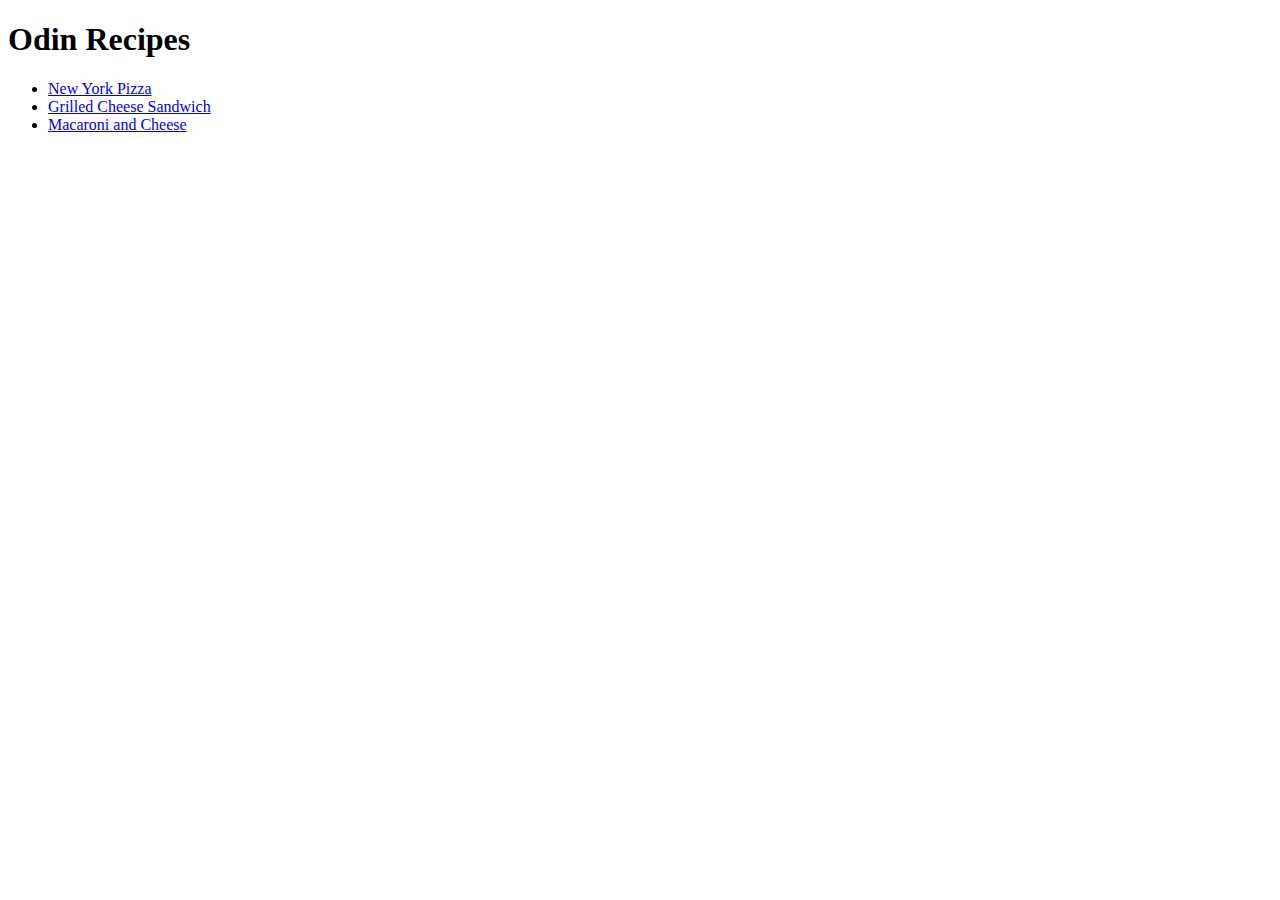
==== index.html @ 0bd068da "Add index.html" ====
<!DOCTYPE html>

<html lang="en">

    <head>
        <meta charset="UTF-8">
        <title>Recipes of various foods</title>
    </head>

    <body>
        <h1>Odin Recipes</h1>
        
        <ul>
            <li><a href="./recipes/pizza.html">New York Pizza</a></li>
            <li><a href="./recipes/grillcheese.html">Grilled Cheese Sandwich</a></li>
            <li><a href="./recipes/macandcheese.html">Macaroni and Cheese</a></li>
        </ul>
    </body>



</html>
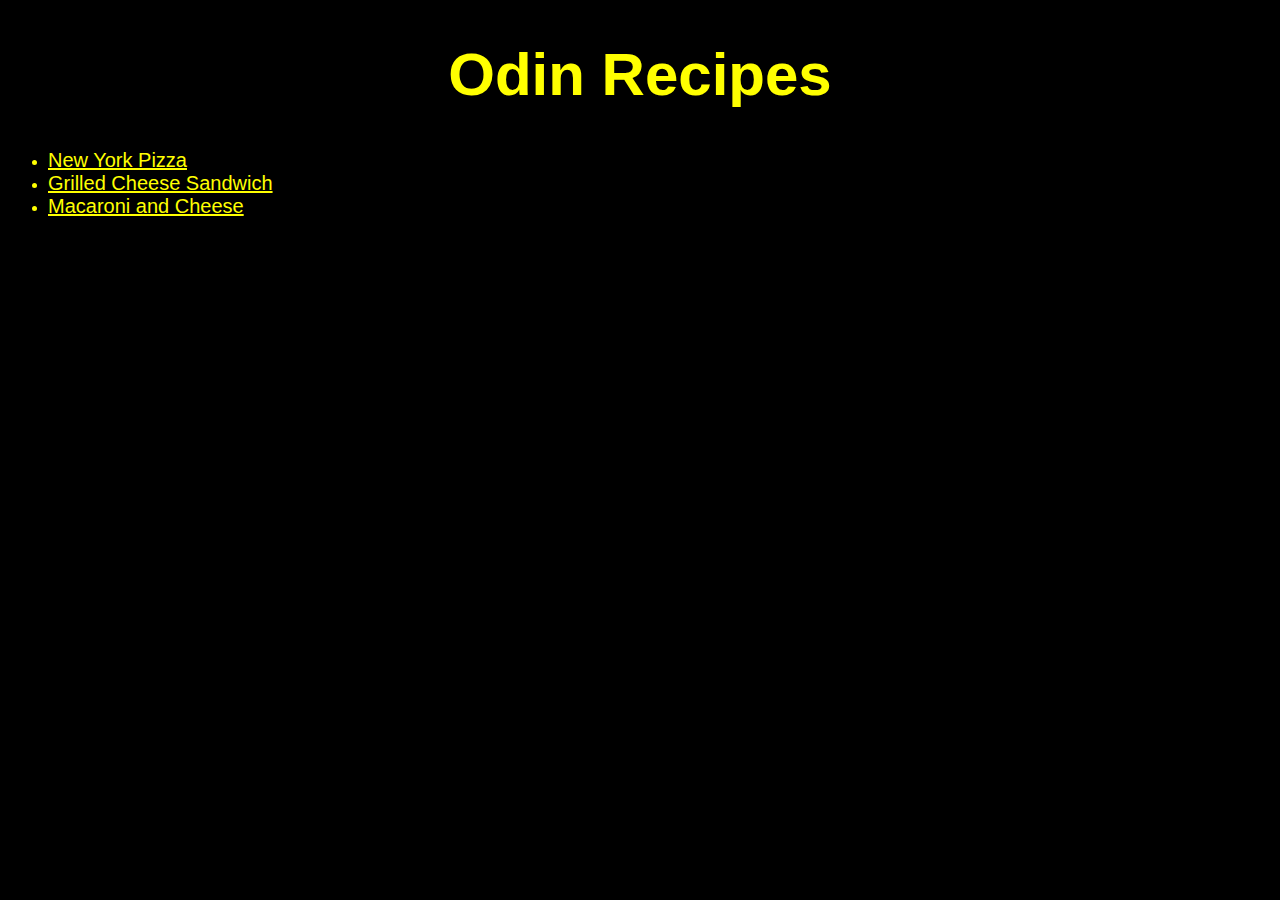
==== commit e2adfb65: "Modified Odin Recipe Page with CSS attributes" ====
--- a/index.html
+++ b/index.html
@@ -5,6 +5,7 @@
     <head>
         <meta charset="UTF-8">
         <title>Recipes of various foods</title>
+        <link rel="stylesheet" href="style.css">
     </head>
 
     <body>
--- a/style.css
+++ b/style.css
@@ -0,0 +1,17 @@
+body {
+    background-color: black;
+}
+
+h1, li, a {
+    color: yellow;
+    font-family: "Copperplate", sans-serif;
+}
+
+h1 {
+    text-align: center;
+    font-size: 60px;
+}
+
+a {
+    font-size: 20px;
+}
